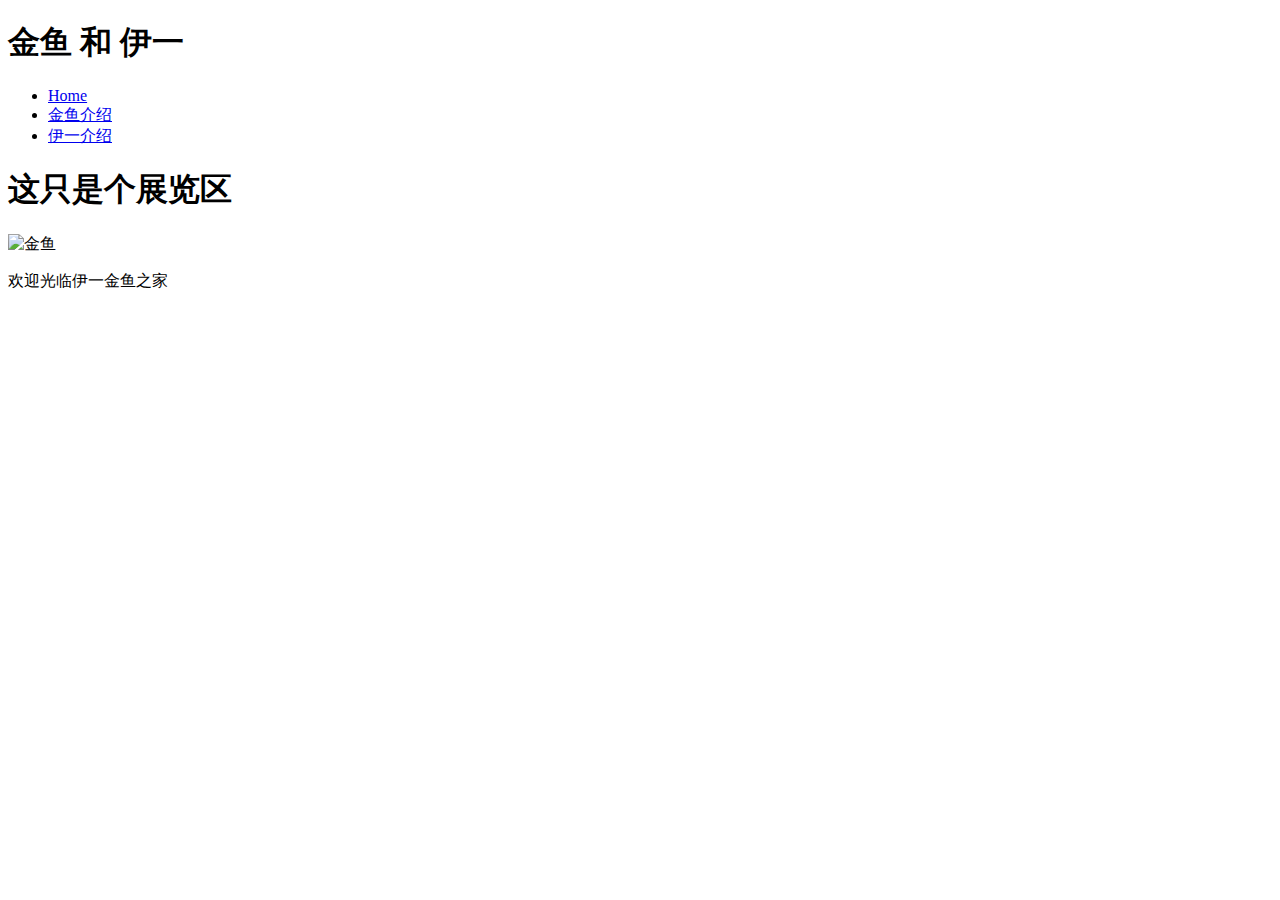
==== index.html @ 33841d5f "Add files via upload" ====
<!DOCTYPE html>
<html>
  <head>
    <meta charset="utf-8">
    <meta name="description" content="for love between yiyi and jinyu">
	  <meta name="keywords" content="easy respond web">
  	<meta name="author" content="describe jinyu">
    <title>jinyu and yiyi | love</title>
    <link rel="stylesheet" href="./css/style.css">
    <link rel="icon" href="img/金鱼.png">
  </head>
  <body>
    <header>
      <div class="container">
        <div id="branding">
          <h1><span class="highlight">金鱼</span> 和 伊一</h1>
        </div>
        <nav>
          <ul>
            <li class="current"><a href="index.html">Home</a></li>
            <li><a href="金鱼老师.html">金鱼介绍</a></li>
            <li><a href="services.html">伊一介绍</a></li>
          </ul>
        </nav>
      </div>
    </header>

    <section id="showcase">
      <div class="container">
        <h1>这只是个展览区</h1>
        <p><img src="https://files.catbox.moe/gsvcem.png" alt="金鱼"></p>
      </div>
    </section>
    <footer>
      <p>欢迎光临伊一金鱼之家</p>
    </footer>
  </body>
</html>
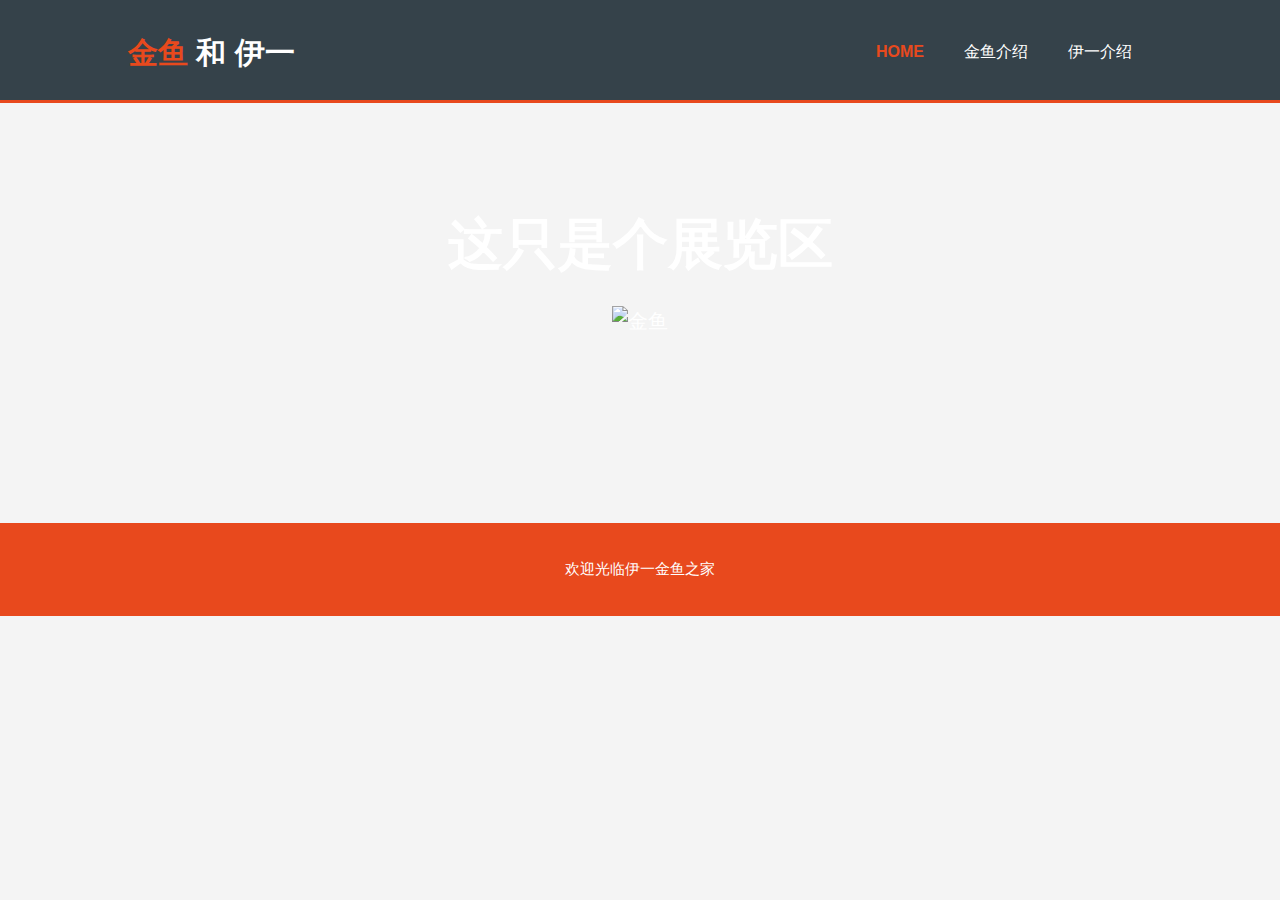
==== commit 6f688277: "Update index.html" ====
--- a/index.html
+++ b/index.html
@@ -6,7 +6,7 @@
 	  <meta name="keywords" content="easy respond web">
   	<meta name="author" content="describe jinyu">
     <title>jinyu and yiyi | love</title>
-    <link rel="stylesheet" href="./css/style.css">
+    <link rel="stylesheet" href="style.css">
     <link rel="icon" href="img/金鱼.png">
   </head>
   <body>
--- a/style.css
+++ b/style.css
@@ -0,0 +1,207 @@
+body{
+  font: 15px/1.5 Arial, Helvetica,sans-serif;
+  padding:0;
+  margin:0;
+  background-color:#f4f4f4;
+}
+
+/* Global */
+.container{
+  width:80%;
+  margin:auto;
+  overflow:hidden;
+}
+
+ul{
+  margin:0;
+  padding:0;
+}
+
+.button_1{
+  height:38px;
+  background:#e8491d;
+  border:0;
+  padding-left: 20px;
+  padding-right:20px;
+  color:#ffffff;
+}
+
+.dark{
+  padding:15px;
+  background:#35424a;
+  color:#ffffff;
+  margin-top:10px;
+  margin-bottom:10px;
+}
+
+/* Header **/
+header{
+  background:#35424a;
+  color:#ffffff;
+  padding-top:30px;
+  min-height:70px;
+  border-bottom:#e8491d 3px solid;
+}
+
+header a{
+  color:#ffffff;
+  text-decoration:none;
+  text-transform: uppercase;
+  font-size:16px;
+}
+
+header li{
+  float:left;
+  display:inline;
+  padding: 0 20px 0 20px;
+}
+
+header #branding{
+  float:left;
+}
+
+header #branding h1{
+  margin:0;
+}
+
+header nav{
+  float:right;
+  margin-top:10px;
+}
+
+header .highlight, header .current a{
+  color:#e8491d;
+  font-weight:bold;
+}
+
+header a:hover{
+  color:#cccccc;
+  font-weight:bold;
+}
+
+/* Showcase */
+#showcase{
+  min-height:400px;
+  background:url('../img/showcase.jpg') no-repeat;
+  background-position: center;
+  background-size: cover;
+  text-align:center;
+  color:#ffffff;
+}
+
+#showcase h1{
+  margin-top:100px;
+  font-size:55px;
+  margin-bottom:10px;
+}
+
+#showcase p{
+  font-size:20px;
+}
+
+/* Newsletter */
+#newsletter{
+  padding:15px;
+  color:#ffffff;
+  background:#35424a
+}
+
+#newsletter h1{
+  float:left;
+}
+
+#newsletter form {
+  float:right;
+  margin-top:15px;
+}
+
+#newsletter input[type="email"]{
+  padding:4px;
+  height:25px;
+  width:250px;
+}
+
+/* Boxes */
+#boxes{
+  margin-top:20px;
+}
+
+#boxes .box{
+  float:left;
+  text-align: center;
+  width:30%;
+  padding:10px;
+}
+
+#boxes .box img{
+  width:90px;
+}
+
+/* Sidebar */
+aside#sidebar{
+  float:right;
+  width:30%;
+  margin-top:10px;
+}
+
+aside#sidebar .quote input, aside#sidebar .quote textarea{
+  width:90%;
+  padding:5px;
+}
+
+/* Main-col */
+article#main-col{
+  float:left;
+  width:65%;
+}
+
+/* Services */
+ul#services li{
+  list-style: none;
+  padding:20px;
+  border: #cccccc solid 1px;
+  margin-bottom:5px;
+  background:#e6e6e6;
+}
+
+footer{
+  padding:20px;
+  margin-top:20px;
+  color:#ffffff;
+  background-color:#e8491d;
+  text-align: center;
+}
+
+/* Media Queries */
+@media(max-width: 768px){
+  header #branding,
+  header nav,
+  header nav li,
+  #newsletter h1,
+  #newsletter form,
+  #boxes .box,
+  article#main-col,
+  aside#sidebar{
+    float:none;
+    text-align:center;
+    width:100%;
+  }
+
+  header{
+    padding-bottom:20px;
+  }
+
+  #showcase h1{
+    margin-top:40px;
+  }
+
+  #newsletter button, .quote button{
+    display:block;
+    width:100%;
+  }
+
+  #newsletter form input[type="email"], .quote input, .quote textarea{
+    width:100%;
+    margin-bottom:5px;
+  }
+}
